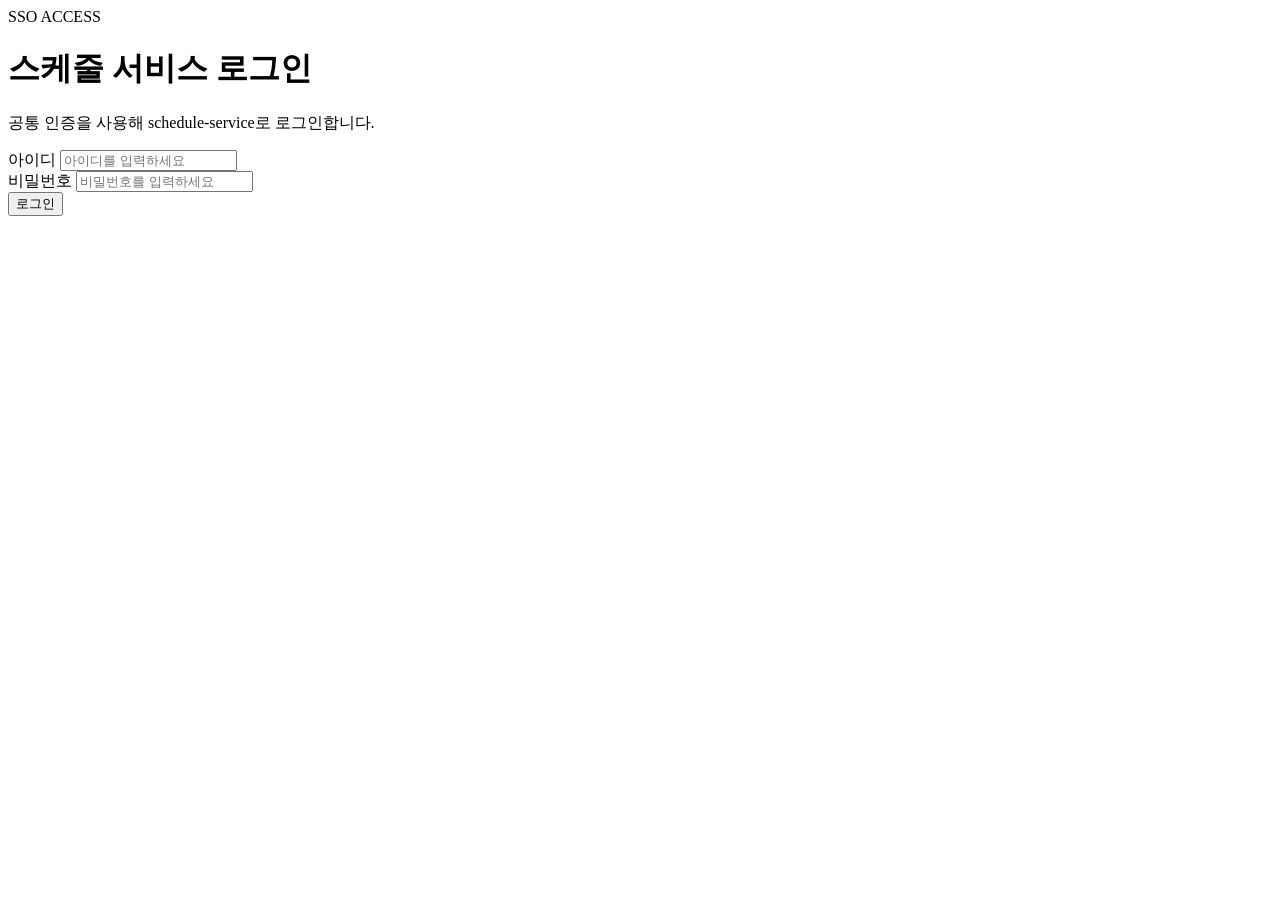
==== src/main/resources/static/index.html @ e1e5f6e7 "Initial schedule service setup with shared login flow" ====
<!doctype html>
<html lang="ko">
<head>
    <meta charset="UTF-8">
    <meta name="viewport" content="width=device-width, initial-scale=1.0">
    <title>schedule-service login</title>
    <link rel="stylesheet" href="/css/common.css">
</head>
<body>
    <div class="login-page" data-page="login">
        <div class="login-shell panel">
            <div class="login-head">
                <div class="login-eyebrow">SSO ACCESS</div>
                <h1 class="login-title">스케줄 서비스 로그인</h1>
                <p class="login-desc">공통 인증을 사용해 schedule-service로 로그인합니다.</p>
            </div>

            <div class="login-form">
                <div class="form-item full">
                    <label for="login_user_id">아이디</label>
                    <input id="login_user_id" class="input login-input" type="text" autocomplete="username" placeholder="아이디를 입력하세요">
                </div>

                <div class="form-item full">
                    <label for="login_user_pw">비밀번호</label>
                    <input id="login_user_pw" class="input login-input" type="password" autocomplete="current-password" placeholder="비밀번호를 입력하세요">
                </div>

                <div id="loginMsg" class="login-msg" aria-live="polite"></div>

                <div class="btns login-actions">
                    <button type="button" id="btnLogin" class="btn login-submit">로그인</button>
                </div>
            </div>
        </div>
    </div>

    <script>
        window.CTX = "";
    </script>
    <script src="/js/ux.js"></script>
    <script src="/js/login/login.js"></script>
</body>
</html>
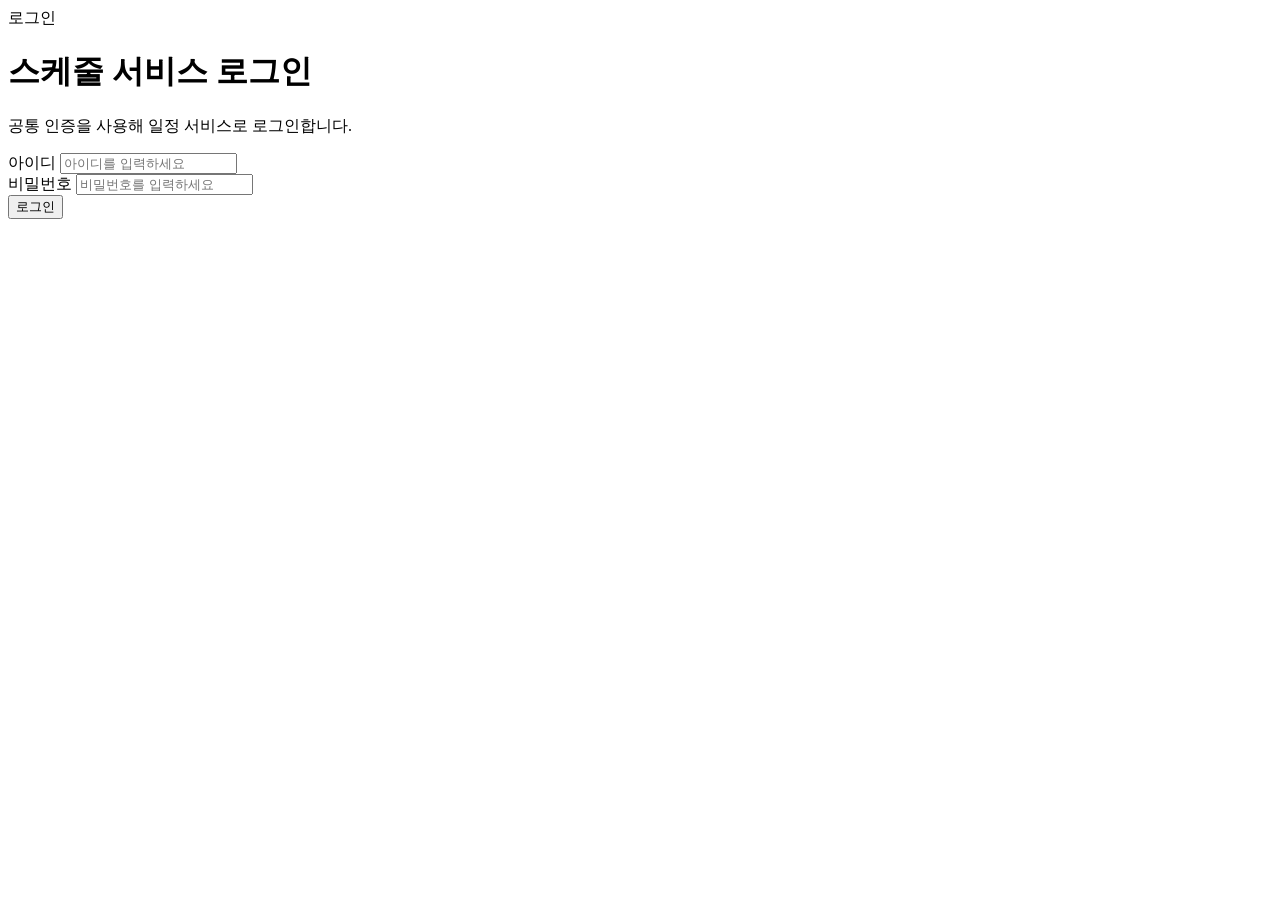
==== commit cad9318f: "대시보드와 캘린더 화면 정리" ====
--- a/src/main/resources/static/index.html
+++ b/src/main/resources/static/index.html
@@ -3,16 +3,16 @@
 <head>
     <meta charset="UTF-8">
     <meta name="viewport" content="width=device-width, initial-scale=1.0">
-    <title>schedule-service login</title>
+    <title>로그인</title>
     <link rel="stylesheet" href="/css/common.css">
 </head>
 <body>
     <div class="login-page" data-page="login">
         <div class="login-shell panel">
             <div class="login-head">
-                <div class="login-eyebrow">SSO ACCESS</div>
+                <div class="login-eyebrow">로그인</div>
                 <h1 class="login-title">스케줄 서비스 로그인</h1>
-                <p class="login-desc">공통 인증을 사용해 schedule-service로 로그인합니다.</p>
+                <p class="login-desc">공통 인증을 사용해 일정 서비스로 로그인합니다.</p>
             </div>
 
             <div class="login-form">
@@ -35,9 +35,6 @@
         </div>
     </div>
 
-    <script>
-        window.CTX = "";
-    </script>
     <script src="/js/ux.js"></script>
     <script src="/js/login/login.js"></script>
 </body>
